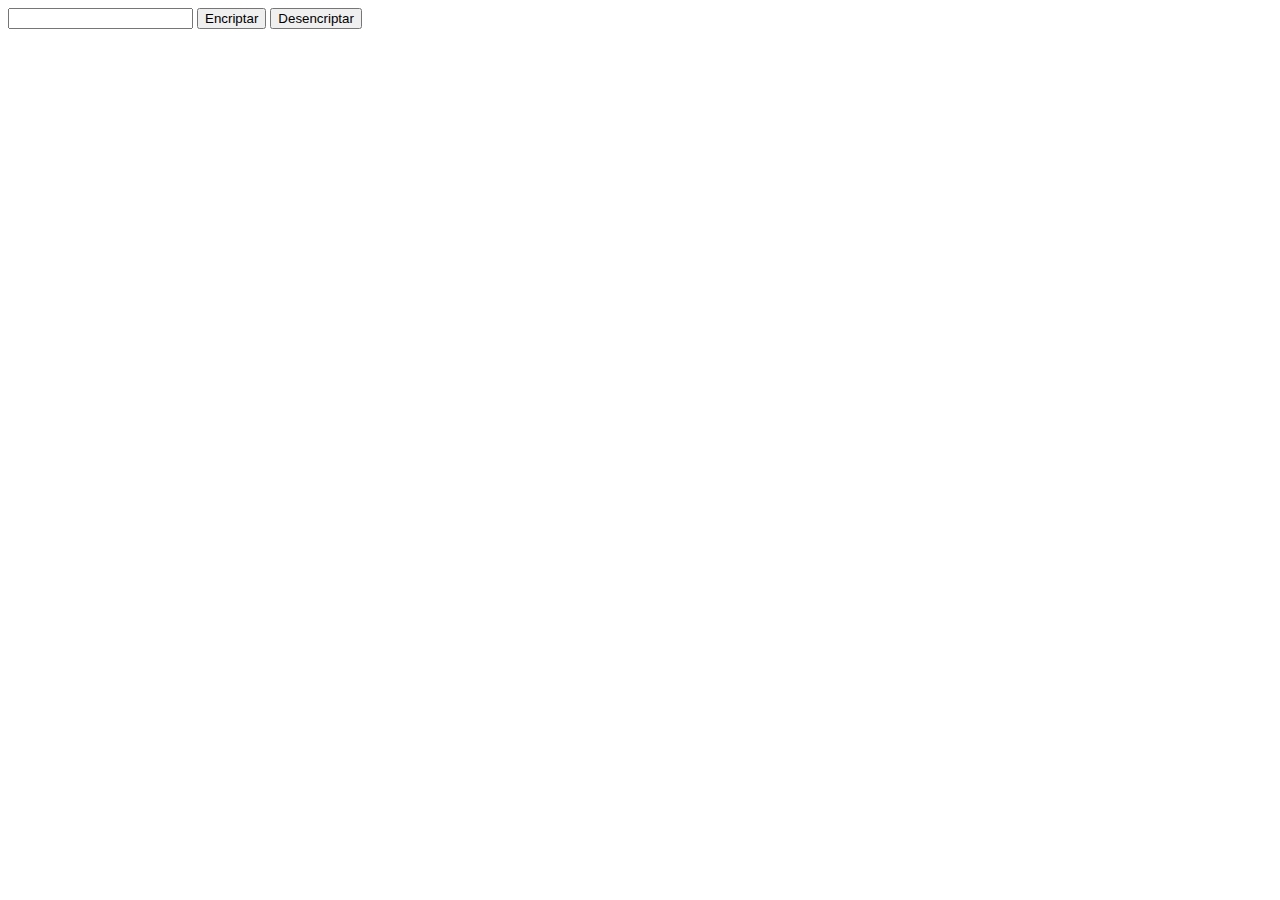
==== index.html @ ed42c88f "logica de programacion" ====
<!DOCTYPE html>
<html lang="en">
<head>
    <meta charset="UTF-8">
    <meta name="viewport" content="width=device-width, initial-scale=1.0">
    <title>Encriptador</title>
    
</head>
<body>
        <form >
            <input type="text" id="texto" pattern="[a-z]+" required>
            <button onclick="encriptar()">Encriptar</button>
            <button onclick="desencriptar()">Desencriptar</button>
            <p id="info"></p>
        </form>

        <script>
            function encriptar(){
                var texto1 = document.getElementById("texto").value;
                validar(texto1);
                let separar = texto1.split("");
                console.log(separar);
                for(let i=0; i<=separar.length;i++){
                    if(separar[i] == 'e'){
                        separar[i]='enter';
                    }
                    if(separar[i] == 'i'){
                        separar[i]='imes';
                    }
                    if(separar[i] == 'a'){
                        separar[i]='ai';
                    }
                    if(separar[i] == 'o'){
                        separar[i]='ober';
                    }
                    if(separar[i] == 'u'){
                        separar[i]='ufat';
                    }
                } 
                let infoo = document.getElementById('info');
                infoo.innerHTML = separar.join("");
                //console.log(separar.join(""));          
            }
            
            function desencriptar(){
                var texto1 = document.getElementById("texto").value;
                let separar = texto1.split("");
                console.log(separar);
                for(let i=0; i<=separar.length;i++){
                    if(separar[i] == 'e' && separar[i+1] == 'n' && separar[i+2] == 't' && separar[i+3] == 'e' && separar[i+4] == 'r'){
                        separar.splice(i+1,4);
                    }
                    if(separar[i] == 'i' && separar[i+1] == 'm' && separar[i+2] == 'e' && separar[i+3] == 's'){
                        separar.splice(i+1,3);
                    }
                    if(separar[i] == 'a' && separar[i+1] == 'i'){
                        separar.splice(i+1,1);
                    }
                    if(separar[i] == 'o' && separar[i+1] == 'b' && separar[i+2] == 'e' && separar[i+3] == 'r'){
                        separar.splice(i+1,3);
                    }
                    if(separar[i] == 'u' && separar[i+1] == 'f' && separar[i+2] == 'a' && separar[i+3] == 't'){
                        separar.splice(i+1,3);
                    }
                    let infoo = document.getElementById('info');
                    infoo.innerHTML = separar.join("");
                } 
                //console.log(separar.join(""));        
            }

            
        </script>
</body>

</html>


<!-- Las "llaves" de encriptación que utilizaremos son las siguientes:

La letra "e" es convertida para "enter"
La letra "i" es convertida para "imes"
La letra "a" es convertida para "ai"
La letra "o" es convertida para "ober"
La letra "u" es convertida para "ufat"

Requisitos:

Debe funcionar solo con letras minúsculas
No deben ser utilizados letras con acentos ni caracteres especiales
Debe ser posible convertir una palabra para la versión encriptada también devolver una palabra encriptada para su versión original.
Por ejemplo:
"gato" => "gaitober"
gaitober" => "gato"

La página debe tener campos para
inserción del texto que será encriptado o desencriptado, y el usuario debe poder escoger entre as dos opciones.
El resultado debe ser mostrado en la pantalla. -->
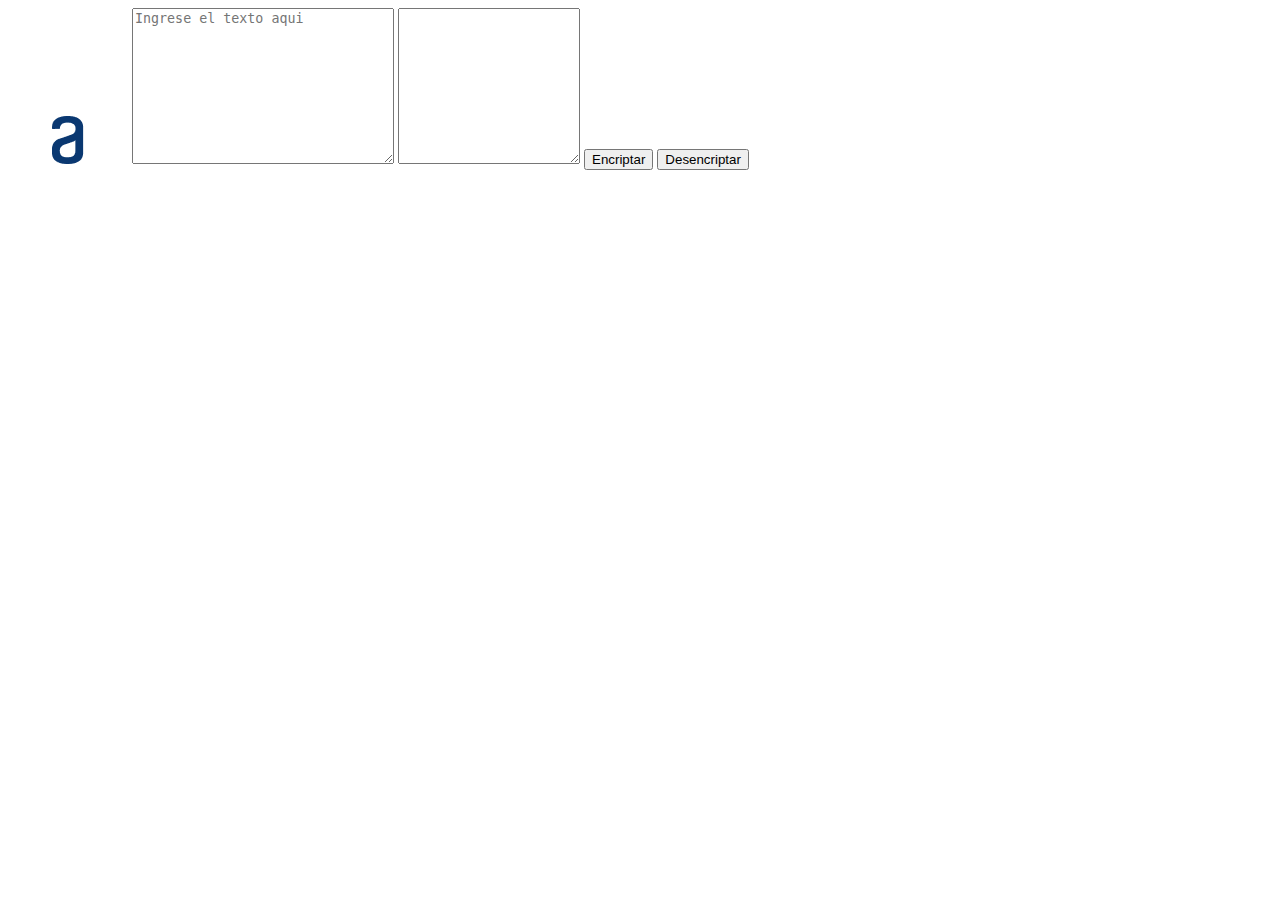
==== commit 4e22f678: "logica de programacion totalmente funcional" ====
--- a/index.html
+++ b/index.html
@@ -3,73 +3,18 @@
 <head>
     <meta charset="UTF-8">
     <meta name="viewport" content="width=device-width, initial-scale=1.0">
+    <link rel="stylesheet" href="./style.css">
     <title>Encriptador</title>
     
 </head>
 <body>
-        <form >
-            <input type="text" id="texto" pattern="[a-z]+" required>
-            <button onclick="encriptar()">Encriptar</button>
-            <button onclick="desencriptar()">Desencriptar</button>
-            <p id="info"></p>
-        </form>
+    <img src="./assets/Logo.png" />
+    <textarea class="texto" cols="30" rows="10" placeholder="Ingrese el texto aqui"></textarea>
+    <textarea class="mensaje" cols="20" rows="10"></textarea>
+    <button class="btn-encriptar" onclick="btnEncriptar()">Encriptar</button>
+    <button class="btn-desencriptar" onclick="btnDesencriptar()">Desencriptar</button>
 
-        <script>
-            function encriptar(){
-                var texto1 = document.getElementById("texto").value;
-                validar(texto1);
-                let separar = texto1.split("");
-                console.log(separar);
-                for(let i=0; i<=separar.length;i++){
-                    if(separar[i] == 'e'){
-                        separar[i]='enter';
-                    }
-                    if(separar[i] == 'i'){
-                        separar[i]='imes';
-                    }
-                    if(separar[i] == 'a'){
-                        separar[i]='ai';
-                    }
-                    if(separar[i] == 'o'){
-                        separar[i]='ober';
-                    }
-                    if(separar[i] == 'u'){
-                        separar[i]='ufat';
-                    }
-                } 
-                let infoo = document.getElementById('info');
-                infoo.innerHTML = separar.join("");
-                //console.log(separar.join(""));          
-            }
-            
-            function desencriptar(){
-                var texto1 = document.getElementById("texto").value;
-                let separar = texto1.split("");
-                console.log(separar);
-                for(let i=0; i<=separar.length;i++){
-                    if(separar[i] == 'e' && separar[i+1] == 'n' && separar[i+2] == 't' && separar[i+3] == 'e' && separar[i+4] == 'r'){
-                        separar.splice(i+1,4);
-                    }
-                    if(separar[i] == 'i' && separar[i+1] == 'm' && separar[i+2] == 'e' && separar[i+3] == 's'){
-                        separar.splice(i+1,3);
-                    }
-                    if(separar[i] == 'a' && separar[i+1] == 'i'){
-                        separar.splice(i+1,1);
-                    }
-                    if(separar[i] == 'o' && separar[i+1] == 'b' && separar[i+2] == 'e' && separar[i+3] == 'r'){
-                        separar.splice(i+1,3);
-                    }
-                    if(separar[i] == 'u' && separar[i+1] == 'f' && separar[i+2] == 'a' && separar[i+3] == 't'){
-                        separar.splice(i+1,3);
-                    }
-                    let infoo = document.getElementById('info');
-                    infoo.innerHTML = separar.join("");
-                } 
-                //console.log(separar.join(""));        
-            }
-
-            
-        </script>
+<script src="./index.js"></script>
 </body>
 
 </html>
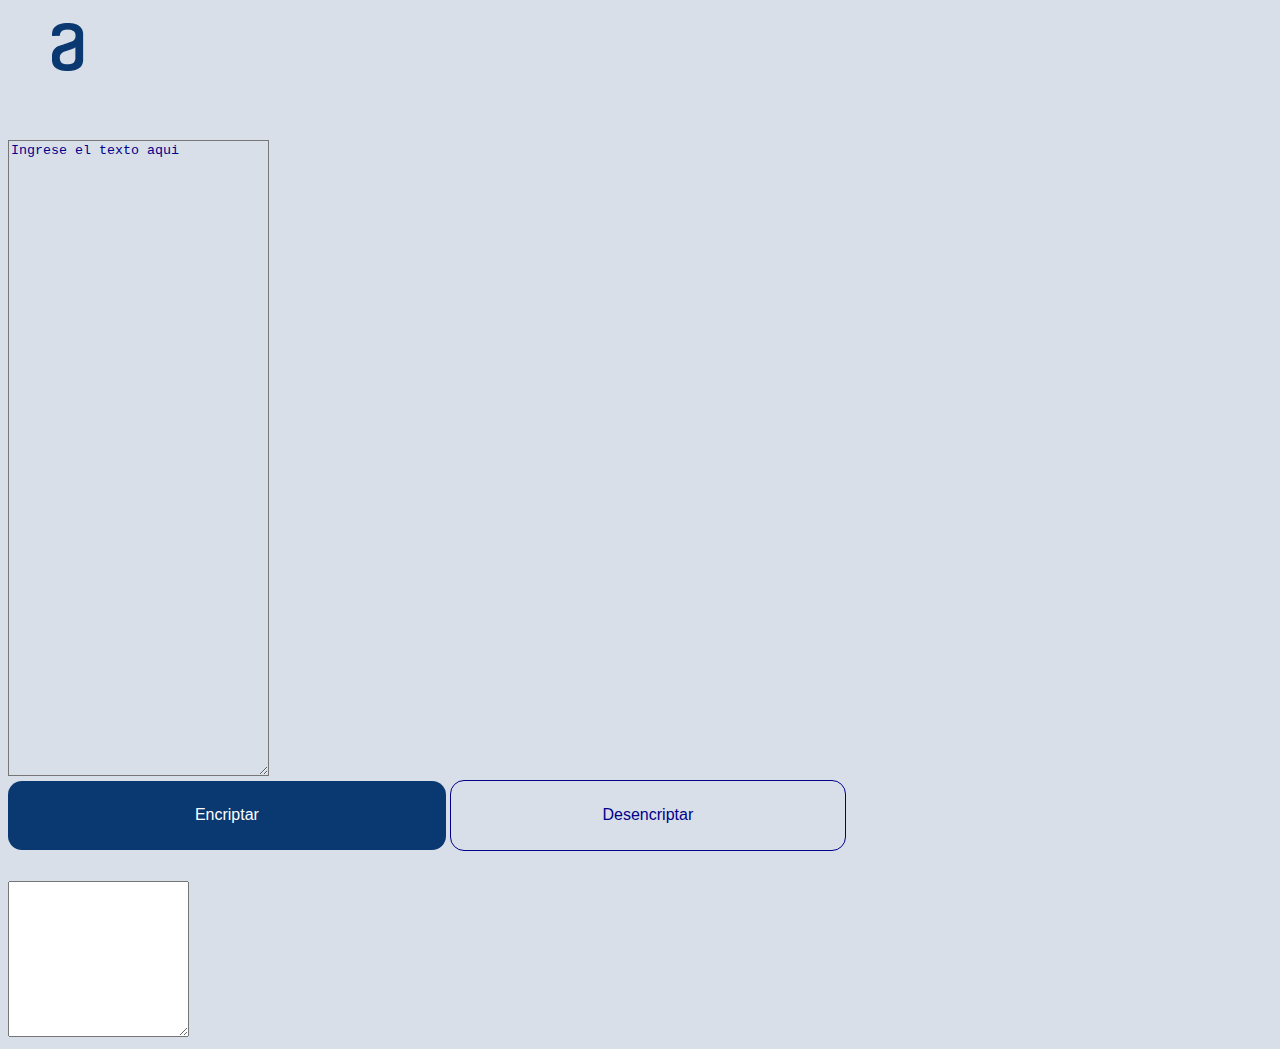
==== commit 5e8c3c47: "cambios en la interfaz" ====
--- a/index.html
+++ b/index.html
@@ -1,21 +1,36 @@
 <!DOCTYPE html>
 <html lang="en">
-<head>
-    <meta charset="UTF-8">
-    <meta name="viewport" content="width=device-width, initial-scale=1.0">
-    <link rel="stylesheet" href="./style.css">
-    <title>Encriptador</title>
-    
-</head>
-<body>
-    <img src="./assets/Logo.png" />
-    <textarea class="texto" cols="30" rows="10" placeholder="Ingrese el texto aqui"></textarea>
-    <textarea class="mensaje" cols="20" rows="10"></textarea>
-    <button class="btn-encriptar" onclick="btnEncriptar()">Encriptar</button>
-    <button class="btn-desencriptar" onclick="btnDesencriptar()">Desencriptar</button>
+    <head>
+        <meta charset="UTF-8">
+        <meta name="viewport" content="width=device-width, initial-scale=1.0">
+        <link rel="stylesheet" href="./style.css">
+        <title>Encriptador</title>
+        <link href="https://cdn.jsdelivr.net/npm/bootstrap@5.3.0/dist/css/bootstrap.min.css" rel="stylesheet" integrity="sha384-9ndCyUaIbzAi2FUVXJi0CjmCapSmO7SnpJef0486qhLnuZ2cdeRhO02iuK6FUUVM" crossorigin="anonymous">
 
-<script src="./index.js"></script>
-</body>
+    </head>
+    <body class="colorFondo">
+        <div class="container-fluid">
+            <div class="row ">
+                <div class="col-sm-1 ">
+                    <img src="./assets/Logo.png" class="position-absolute top-0 start-0 imagen" alt="logo de alura"/>
+                </div>
+                <div class="col-sm-7 textAreaMargin">
+                    <textarea class="texto form-control border-0 textoAltura" cols="30" rows="10" placeholder="Ingrese el texto aqui"></textarea>
+                    <div>
+                        <button class="btn-1 custom-button" onclick="btnEncriptar()">Encriptar</button>
+                        <button class="btn-2 sinFondo" onclick="btnDesencriptar()">Desencriptar</button>
+                    </div>
+                </div>
+                <div class="col-sm-4 mensajeMargin">
+                    <textarea class="mensaje form-control" cols="20" rows="10"></textarea>
+                </div>
+            </div>
+
+        </div>
+
+        <script src="./index.js"></script>
+        <script src="https://cdn.jsdelivr.net/npm/bootstrap@5.3.0/dist/js/bootstrap.bundle.min.js" integrity="sha384-geWF76RCwLtnZ8qwWowPQNguL3RmwHVBC9FhGdlKrxdiJJigb/j/68SIy3Te4Bkz" crossorigin="anonymous"></script>
+    </body>
 
 </html>
 
@@ -39,4 +54,4 @@
 
 La página debe tener campos para
 inserción del texto que será encriptado o desencriptado, y el usuario debe poder escoger entre as dos opciones.
-El resultado debe ser mostrado en la pantalla. -->+El resultado debe ser mostrado en la pantalla. -->
--- a/style.css
+++ b/style.css
@@ -0,0 +1,57 @@
+.textoAltura {
+    height: 70vh;
+
+}
+
+.textAreaMargin {
+    margin-top: 65px !important;
+
+}
+
+.texto::placeholder {
+    color: darkblue !important;
+
+}
+
+.texto {
+    background-color: #D8DFE8 !important;
+}
+
+.imagen {
+    margin-top: 15px;
+}
+
+.mensajeMargin {
+    margin-top: 30px !important;
+}
+
+.colorFondo {
+    background-color: #D8DFE8;
+}
+
+.btn-desencriptar {
+    background-color: #D8DFE8;
+}
+
+.btn-1, .btn-2{
+    background-color: #0A3871;
+    color: white;
+    padding: 10px 20px;
+    border: none;
+    border-radius: 14px;
+    font-size: 16px;
+    cursor: pointer;
+    padding: 2% 14.788%;
+}
+.btn-1.custom-button:hover {
+        background-color: #094f96;
+    }
+
+.btn-2.sinFondo{
+    background-color: #D8DFE8;
+    border: solid;
+    border-color: darkblue;
+    border-width: 1px;
+    color: darkblue;
+    padding: 2% 12%;
+}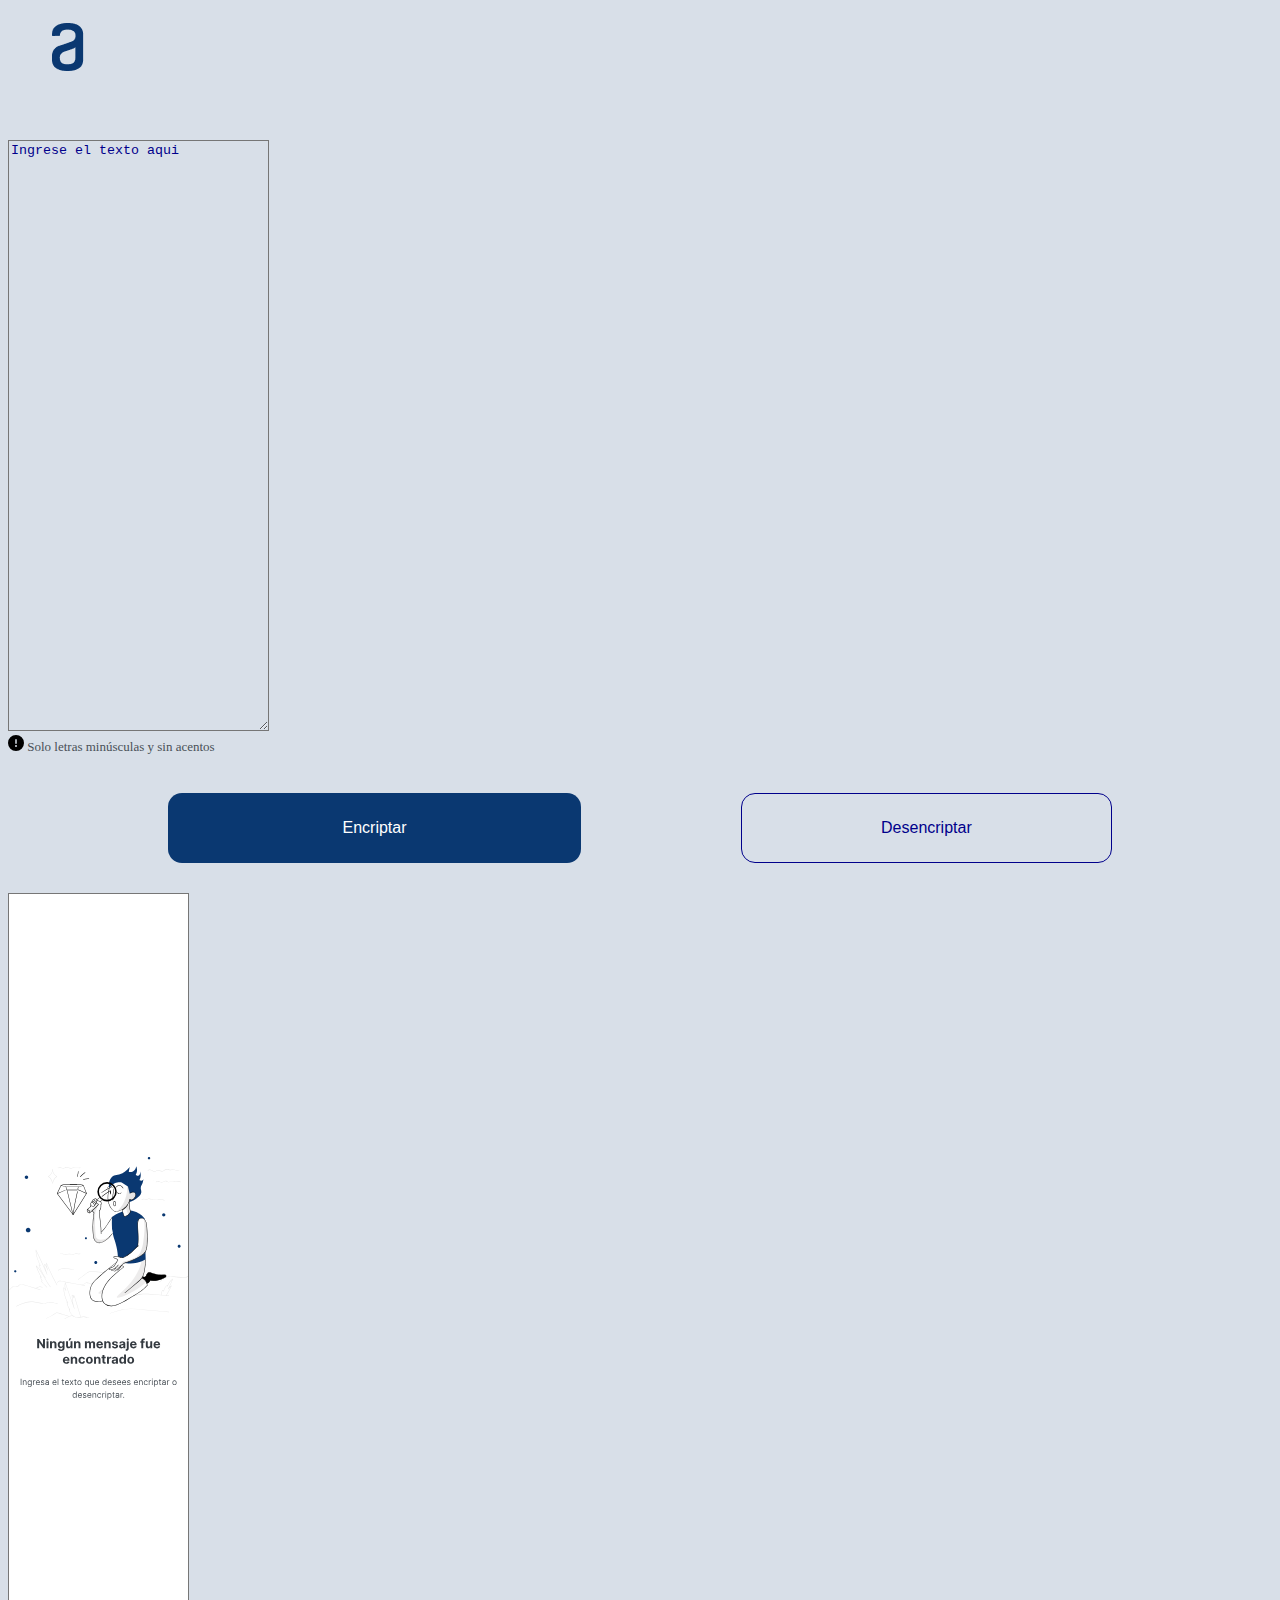
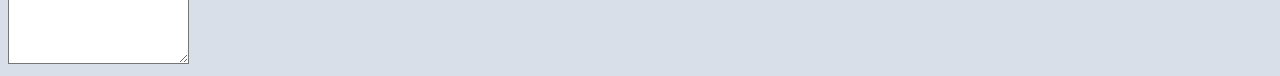
==== commit c3fc24a2: "Commit inicial" ====
--- a/index.html
+++ b/index.html
@@ -6,6 +6,8 @@
         <link rel="stylesheet" href="./style.css">
         <title>Encriptador</title>
         <link href="https://cdn.jsdelivr.net/npm/bootstrap@5.3.0/dist/css/bootstrap.min.css" rel="stylesheet" integrity="sha384-9ndCyUaIbzAi2FUVXJi0CjmCapSmO7SnpJef0486qhLnuZ2cdeRhO02iuK6FUUVM" crossorigin="anonymous">
+        <link rel="stylesheet" href="https://cdnjs.cloudflare.com/ajax/libs/font-awesome/5.15.3/css/all.min.css">
+        <link rel="stylesheet" href="https://cdnjs.cloudflare.com/ajax/libs/font-awesome/5.15.3/css/all.min.css">
 
     </head>
     <body class="colorFondo">
@@ -16,18 +18,19 @@
                 </div>
                 <div class="col-sm-7 textAreaMargin">
                     <textarea class="texto form-control border-0 textoAltura" cols="30" rows="10" placeholder="Ingrese el texto aqui"></textarea>
-                    <div>
-                        <button class="btn-1 custom-button" onclick="btnEncriptar()">Encriptar</button>
-                        <button class="btn-2 sinFondo" onclick="btnDesencriptar()">Desencriptar</button>
+                    <div >
+                        <img src="./assets/circle-exclamation-solid.svg" alt="icono exclamacion" style="width: 16px;"/></i><span>  Solo letras minúsculas y sin acentos</span>
+                        <div class="botones">
+                            <button class="btn-1 custom-button" onclick="btnEncriptar()">Encriptar</button>
+                            <button class="btn-2 sinFondo" onclick="btnDesencriptar()">Desencriptar</button>
+                        </div>
                     </div>
                 </div>
                 <div class="col-sm-4 mensajeMargin">
                     <textarea class="mensaje form-control" cols="20" rows="10"></textarea>
                 </div>
             </div>
-
         </div>
-
         <script src="./index.js"></script>
         <script src="https://cdn.jsdelivr.net/npm/bootstrap@5.3.0/dist/js/bootstrap.bundle.min.js" integrity="sha384-geWF76RCwLtnZ8qwWowPQNguL3RmwHVBC9FhGdlKrxdiJJigb/j/68SIy3Te4Bkz" crossorigin="anonymous"></script>
     </body>
--- a/style.css
+++ b/style.css
@@ -1,5 +1,5 @@
 .textoAltura {
-    height: 70vh;
+    height: 65vh;
 
 }
 
@@ -41,7 +41,7 @@
     border-radius: 14px;
     font-size: 16px;
     cursor: pointer;
-    padding: 2% 14.788%;
+    padding: 2% 13.788%;
 }
 .btn-1.custom-button:hover {
         background-color: #094f96;
@@ -53,5 +53,27 @@
     border-color: darkblue;
     border-width: 1px;
     color: darkblue;
-    padding: 2% 12%;
+    padding: 2% 11%;
+}
+.botones{
+    display: flex;
+    justify-content: space-evenly;
+    margin-top: 3%;
+}
+
+.mensaje{
+    height: 85vh !important;
+    background-image: url("./assets/Group8.svg");
+    background-repeat: no-repeat;
+    background-position: center;
+    background-size: contain;
+}
+
+.mensaje:focus {
+    outline: none;
+}
+
+span{
+    color: #495057;
+    font-size: small;
 }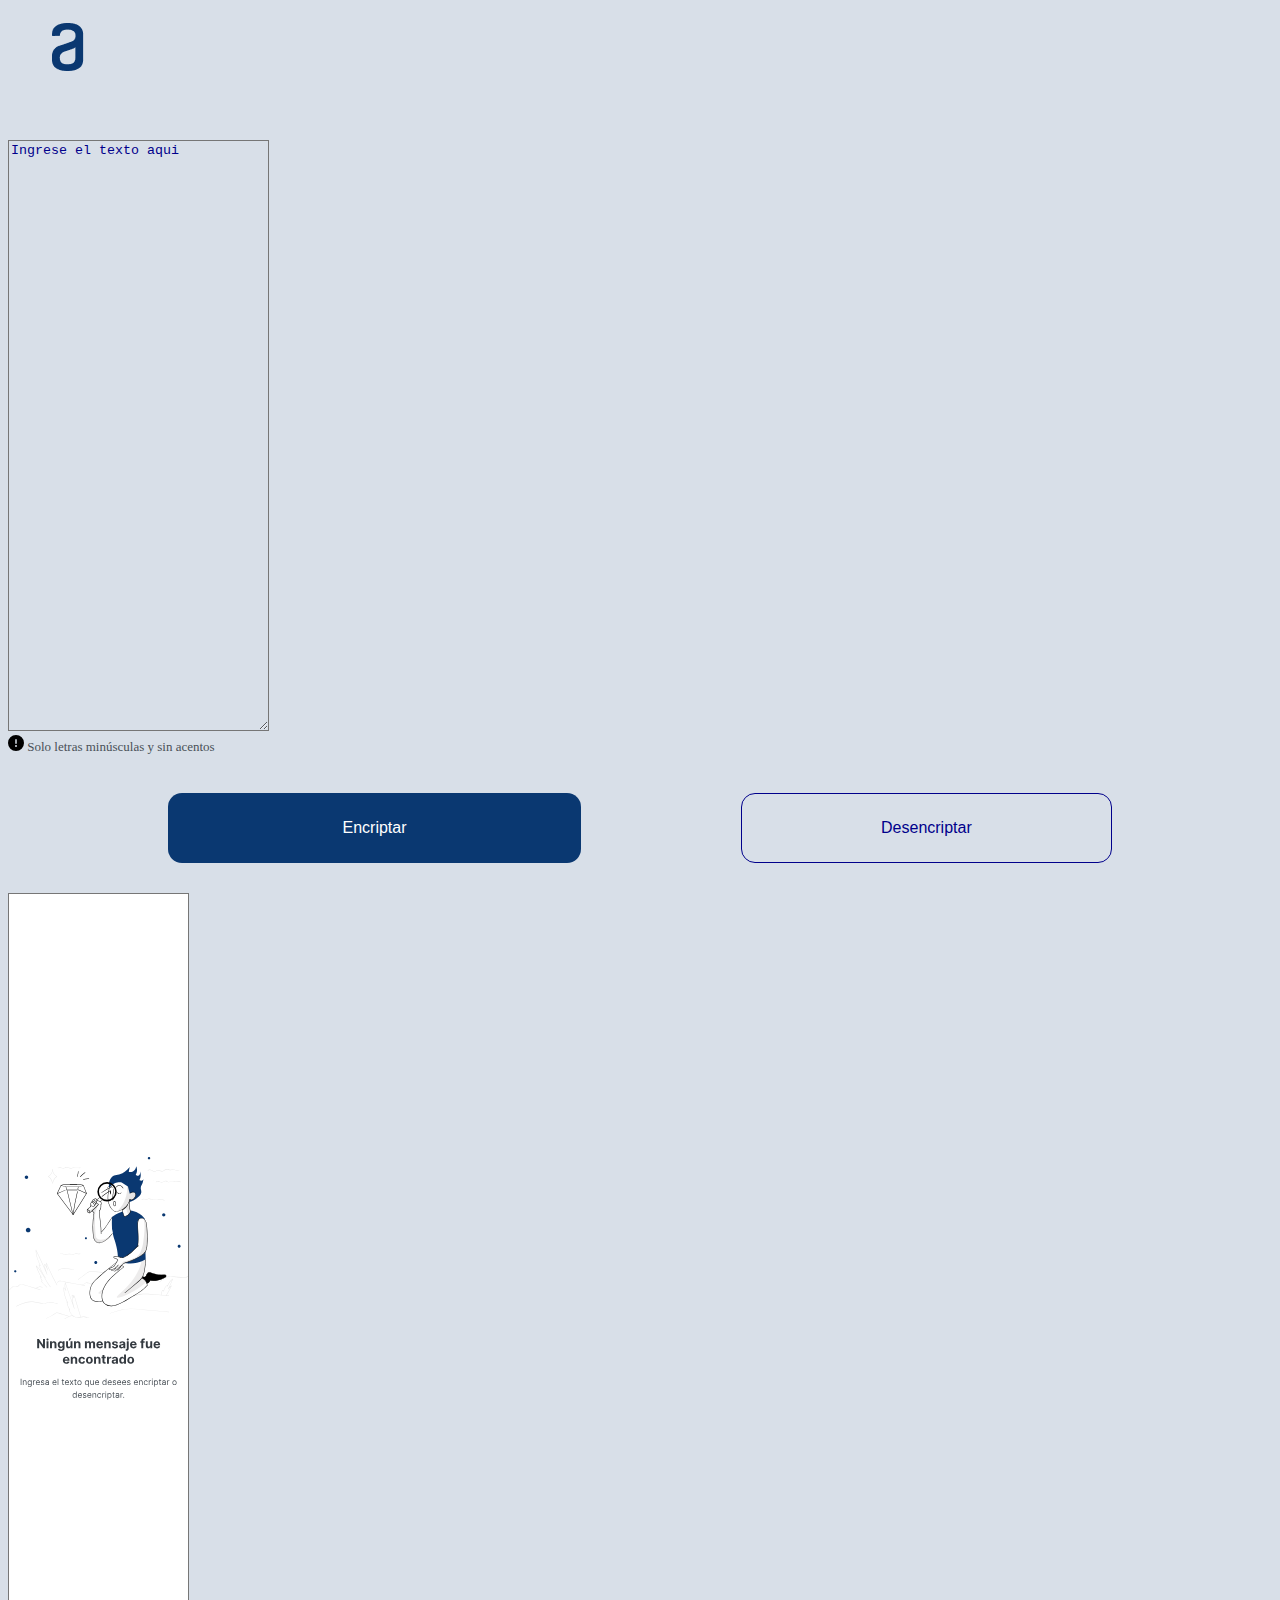
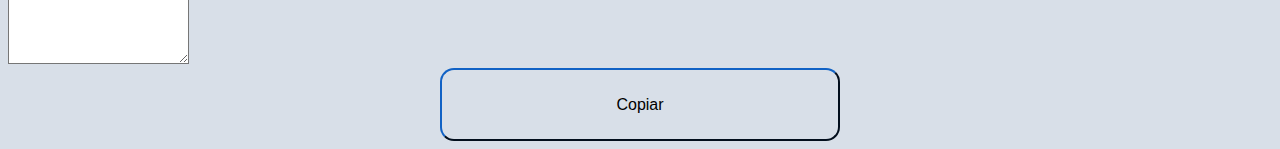
==== commit 09bb1f35: "boton copiar" ====
--- a/index.html
+++ b/index.html
@@ -28,6 +28,9 @@
                 </div>
                 <div class="col-sm-4 mensajeMargin">
                     <textarea class="mensaje form-control" cols="20" rows="10"></textarea>
+                    <div class="centrarCopiar">
+                        <button class="copiar" onclick="copiar()">Copiar</button>
+                    </div>
                 </div>
             </div>
         </div>
--- a/style.css
+++ b/style.css
@@ -76,4 +76,19 @@
 span{
     color: #495057;
     font-size: small;
+}
+
+.copiar {
+    padding: 10px 20px;
+    border-color: #0A3871;
+    border-radius: 14px;
+    font-size: 16px;
+    cursor: pointer;
+    padding: 2% 13.788%;
+    background-color: inherit;
+}
+
+.centrarCopiar{
+    display: flex;
+    justify-content: center;
 }